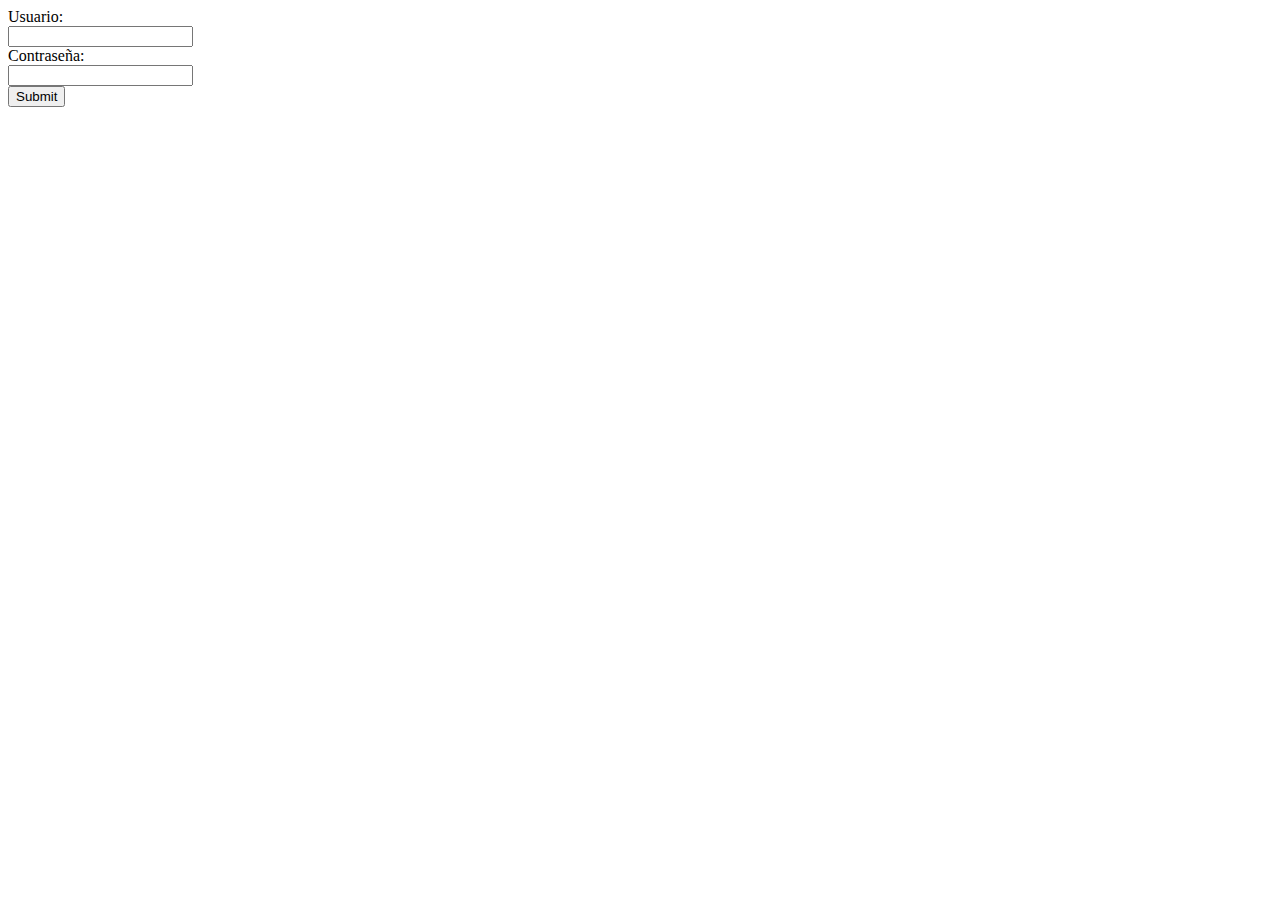
==== index.html @ fcc73fa7 "Rename index.php to index.html" ====
<html>
    <head></head>
    <body>
        <form method="post" action="comprobar_login.php">
            Usuario:<br>
            <input type="text" name="User"><br>
            Contraseña: <br>
            <input autocomplete="false" type="text" name="Password"><br>
            <input type="Submit" vale="Entrar">
        </form>
    </body>
</html>
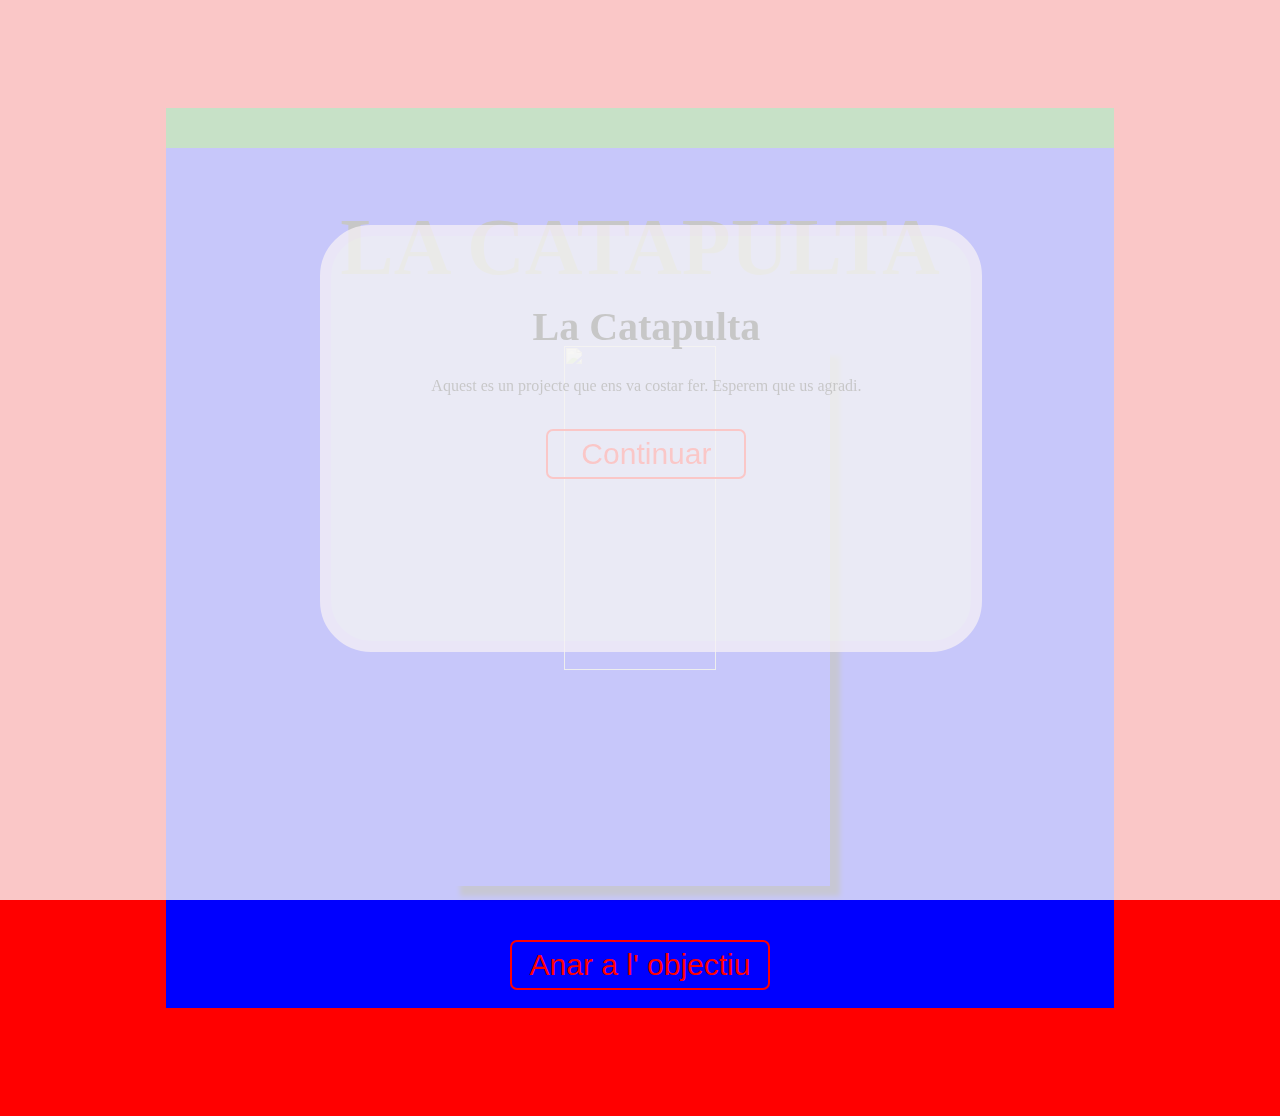
==== commit ab516787: "Rename Portada.html to index.html" ====
--- a/index.html
+++ b/index.html
@@ -1,12 +1,147 @@
+<!DOCTYPE html>
 <html>
-    <head></head>
-    <body>
-        <form method="post" action="comprobar_login.php">
-            Usuario:<br>
-            <input type="text" name="User"><br>
-            Contraseña: <br>
-            <input autocomplete="false" type="text" name="Password"><br>
-            <input type="Submit" vale="Entrar">
-        </form>
-    </body>
+<head>
+	<title>Portada</title>
+	<link rel="icon" type="webp" href="imagenes/info.webp">
+</head>
+<style type="text/css">
+	@font-face{
+		src: url("Fuentes/titulos.ttf");
+		font-family: "titulos";
+	}
+
+	@font-face{
+		src: url("Fuentes/parrafos.ttf");
+		font-family: "parrafos";
+	}
+	.background_popup{
+		border-radius: 51px 51px 51px 51px;
+		-moz-border-radius: 51px 51px 51px 51px;
+		-webkit-border-radius: 51px 51px 51px 51px;
+		border: 11px solid #e8cfe8;	
+		width: 50%;
+		height: 45%;
+		position: absolute;
+		background-color: #ebe7df;
+		top: 25%;
+		bottom: 25%;
+		left: 25%;
+		right: 25%;
+		opacity: 0.75;
+		position: fixed;
+	}
+
+	.text_popup{
+		position: fixed;
+		top: 25%;
+		bottom: 25%;
+		left: 26%;
+		right: 25%;
+		margin-top: 4%;
+	}
+
+	.text{
+		text-align: center;
+
+	}
+	.boton { 
+ 	 	background-color: transparent;
+ 	   	color: #ff0000!important;
+	    border: 2px solid #ff0000;
+	    border-radius: 7px;
+	    width: 200px;
+	    height: 50px;
+	    font-size: 30px;
+	    transition-duration: 0.3s;
+	}
+ 
+	.boton:hover {
+    	background-color: #ff0000!important;
+    	color: white!important;
+    	text-decoration: none;
+    	transform: translateY(-5px, 3);
+    	transition-duration: 0.3s;
+    	padding-bottom: 10px;
+    }
+
+    .titulo-font{
+    	font-family: "titulos";
+    }
+
+    .titulo{
+    	font-size: 40px;
+    	font-family: "parrafos";
+    }
+
+    .parrafo-font{
+    	font-family: "parrafos";
+    }
+
+    .img{
+    	width: 40%;
+    	height:60%;
+    	-webkit-box-shadow: 10px 10px 5px 0px rgba(0,0,0,0.75);
+		-moz-box-shadow: 10px 10px 5px 0px rgba(0,0,0,0.75);
+		box-shadow: 10px 10px 5px 0px rgba(0,0,0,0.75);
+    }
+
+    .loader{
+     	position: fixed;
+  		left: 0px;
+    	top: 0px;
+    	width: 100%;
+    	height: 100%;
+    	z-index: 9999;
+    	background: url('imagenes/gifs/loading.gif') 50% 50% no-repeat rgb(249,249,249);
+    	opacity: .8;
+    }
+
+
+</style>
+<body bgcolor="red" id="fondo">
+	<div id="loader"><div class="loader"></div></div>
+	<div id="popup" class="popup">
+		<div class="background_popup"></div>
+		<div class="text">
+			<div class="text_popup">
+				<h1 class="titulo">La Catapulta</h1>
+				<p class="parrafo-font">Aquest es un projecte que ens va costar fer. Esperem que us agradi.</p>
+				<br>
+				<button class="boton" onclick="javascript:clean_popup();console.log('Cleaning popup')">Continuar</button>
+			</div>
+		</div>
+	</div>
+	<div style="height: 100px; background-color: red;"></div>
+	<div style="height:900px;display: flex;justify-content: center; background-color: red; width: 100%;">
+		<div style="width: 75%; background-color: blue;text-align: center;">
+			<div style="height: 40px; background-color: green;"></div>
+			<div class="titulo" class="titulo-font"><h1>LA CATAPULTA</h1></div>
+			<img class="img" src="imagenes/catapulta_web/catapulta.jpg">
+			<br><br><br><br>
+			<div><a href="Objectiu.html"><button style="width:260px;" class="boton">Anar a l' objectiu</button></a></div>
+		</div>
+	</div>
+	<div style="background-color: red; width: 100%; height: 100px"></div>
+
+<script type="text/javascript">
+	var b = 1;
+	function clean_popup() {
+		var a = document.getElementById('popup');
+		b = b - 0.01;
+		console.log("opacity of popup: " + b);
+		a.style.opacity = b;
+		if (b <= 0) {
+			console.log("finish cleaning popup")
+			document.getElementById("popup").innerHTML="";
+		} else {setTimeout("clean_popup()",7)}
+	}
+
+</script>
+<script src="jquery/jquery.min.js"></script>
+<script type="text/javascript">
+$(window).load(function() {
+    setTimeout("$('.loader').fadeOut('slow');console.log('cleaning loading gif')",400);
+});
+</script>
+</body>
 </html>
